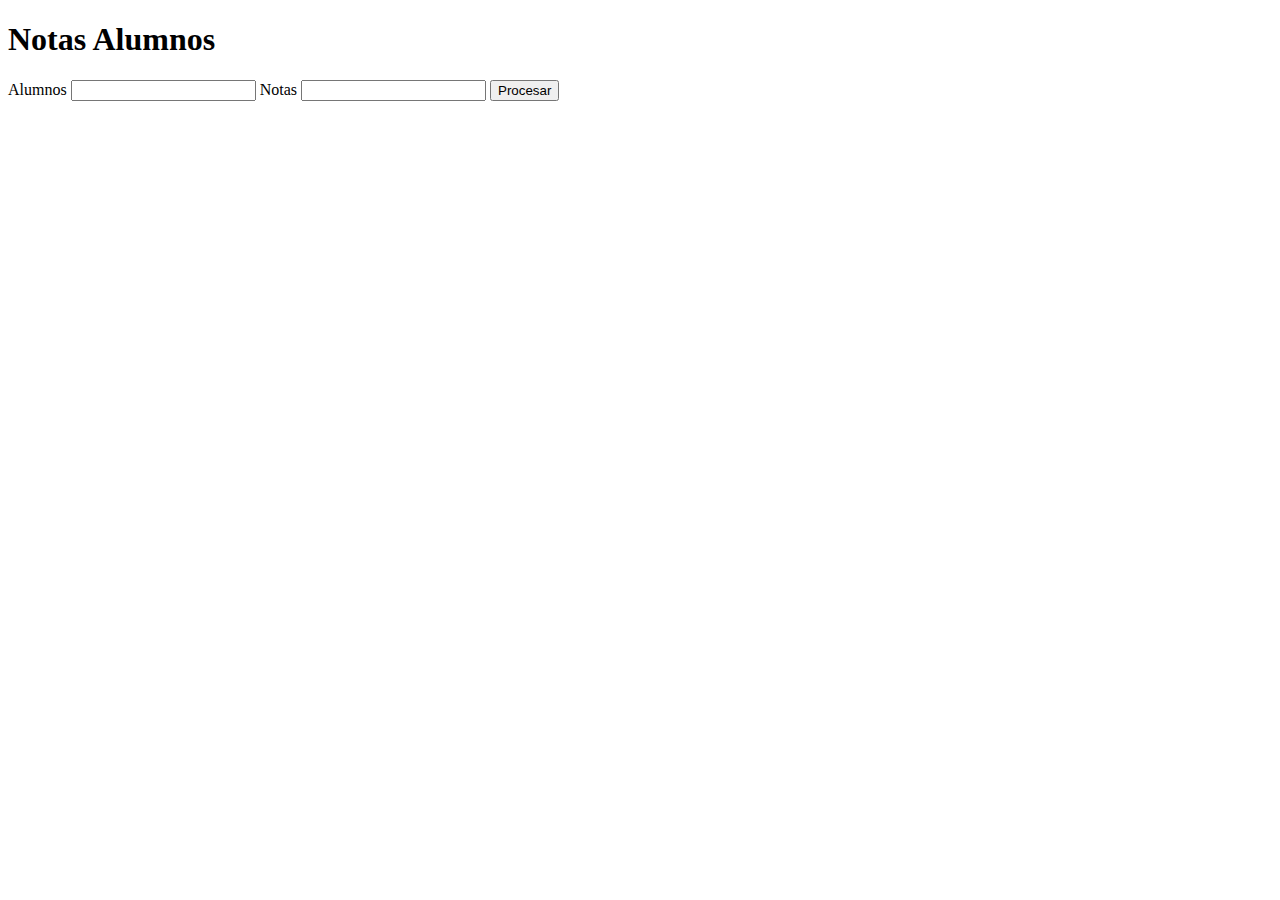
==== Ejercicios_Semanales_Recuperacion/Semana1/Middleware/index.html @ 06593cc1 "CommitClase20250324" ====
<!DOCTYPE html>
<html lang="en">
<head>
    <meta charset="UTF-8">
    <meta name="viewport" content="width=device-width, initial-scale=1.0">
    <title>Document</title>
</head>
<body>
    <h1>Notas Alumnos</h1>
    <form>
        <label for="alumnos">Alumnos</label>
        <input type="text" id="alumnos" name="alumnos" required>
        <label for="asignaturas">Notas</label>
        <input type="text" name="asignaturas" id="asignaturas" required>

        <input type="button" value="Procesar" id="send">
    </form>

    <div class="results-container"></div>

    <script src="./js/notasAlumnos.js"></script>
</body>
</html>
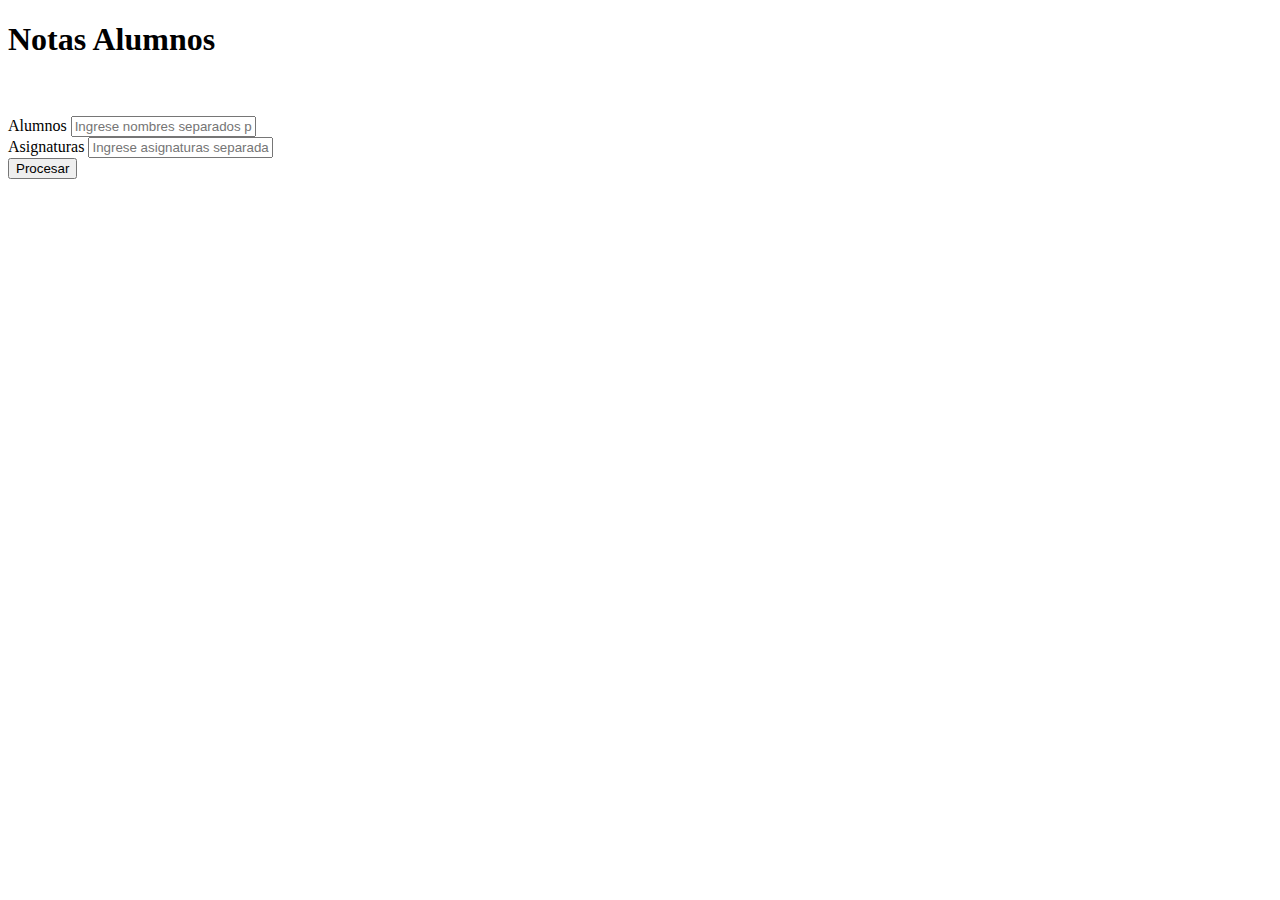
==== commit d510fff8: "CommitCasa20250326" ====
--- a/Ejercicios_Semanales_Recuperacion/Semana1/Middleware/index.html
+++ b/Ejercicios_Semanales_Recuperacion/Semana1/Middleware/index.html
@@ -1,22 +1,51 @@
 <!DOCTYPE html>
-<html lang="en">
+<html lang="es">
 <head>
     <meta charset="UTF-8">
     <meta name="viewport" content="width=device-width, initial-scale=1.0">
     <title>Document</title>
+    <link href="https://cdn.jsdelivr.net/npm/bootstrap@5.3.2/dist/css/bootstrap.min.css" rel="stylesheet" integrity="sha384-T3c6CoIi6uLrA9TneNEoa7RxnatzjcDSCmG1MXxSR1GAsXEV/Dwwykc2MPK8M2HN" crossorigin="anonymous">
 </head>
 <body>
-    <h1>Notas Alumnos</h1>
-    <form>
-        <label for="alumnos">Alumnos</label>
-        <input type="text" id="alumnos" name="alumnos" required>
-        <label for="asignaturas">Notas</label>
-        <input type="text" name="asignaturas" id="asignaturas" required>
-
-        <input type="button" value="Procesar" id="send">
-    </form>
-
-    <div class="results-container"></div>
+    <div class="container">
+        <div class="row">
+            <div class="col-12 text-center">
+                <h1>Notas Alumnos</h1>
+            </div>
+        </div>
+    </div>
+    <br>
+    <br>
+    <div class="container">
+        <div class="row">
+            <div class="col-12">
+                <form class="row g-3">
+                    <div class="col-md-6">
+                        <label for="alumnos" class="form-label">Alumnos</label>
+                        <input type="text" class="form-control" id="alumnos" name="alumnos" placeholder="Ingrese nombres separados por comas">
+                    </div>
+                    <div class="col-md-6">
+                        <label for="asignaturas" class="form-label">Asignaturas</label>
+                        <input type="text" class="form-control" id="asignaturas" name="asignaturas" placeholder="Ingrese asignaturas separadas por comas">
+                    </div>
+                    <div class="col-12 text-center">
+                        <button type="button" class="btn btn-primary" id="send" onclick="main()">Procesar</button>
+                    </div>
+                </form>
+            </div>
+        </div>
+    </div>
+    <br>
+    <br>
+    
+    <div class="container">
+        <div class="row">
+            <div class="col-12">
+                <div id="contenedor-tabla"></div>
+            </div>
+        </div>
+    </div>
+    
 
     <script src="./js/notasAlumnos.js"></script>
 </body>
